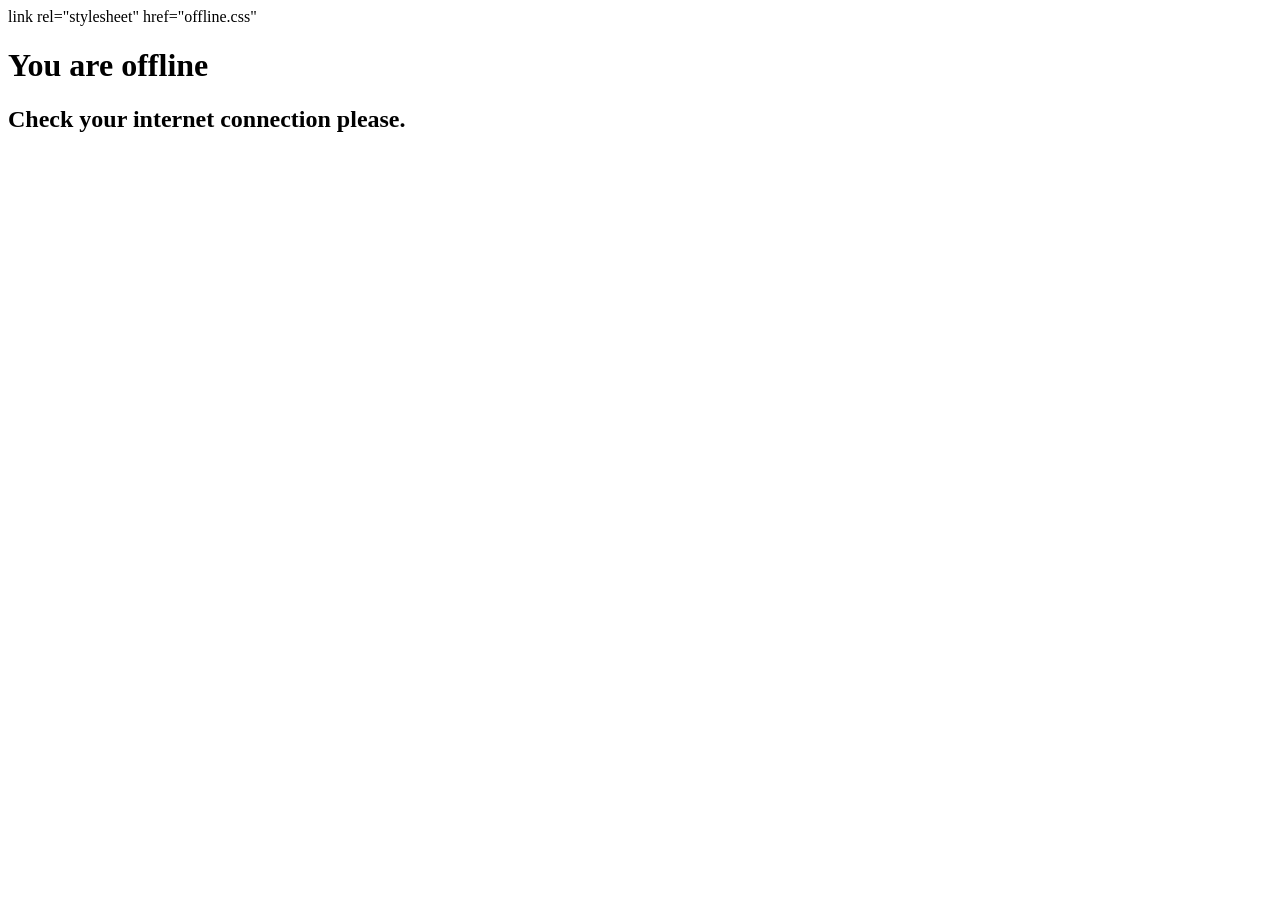
==== offline.html @ c35fc277 "done" ====
<!DOCTYPE html>
<html lang="en">
<head>
    <meta charset="UTF-8">
    <meta name="viewport" content="width=device-width, initial-scale=1.0">
    <title>Document</title>
    link rel="stylesheet" href="offline.css"
</head>
<body>
    <h1>You are offline</h1>
    <h2>Check your internet connection please.</h2>
</body>
</html>
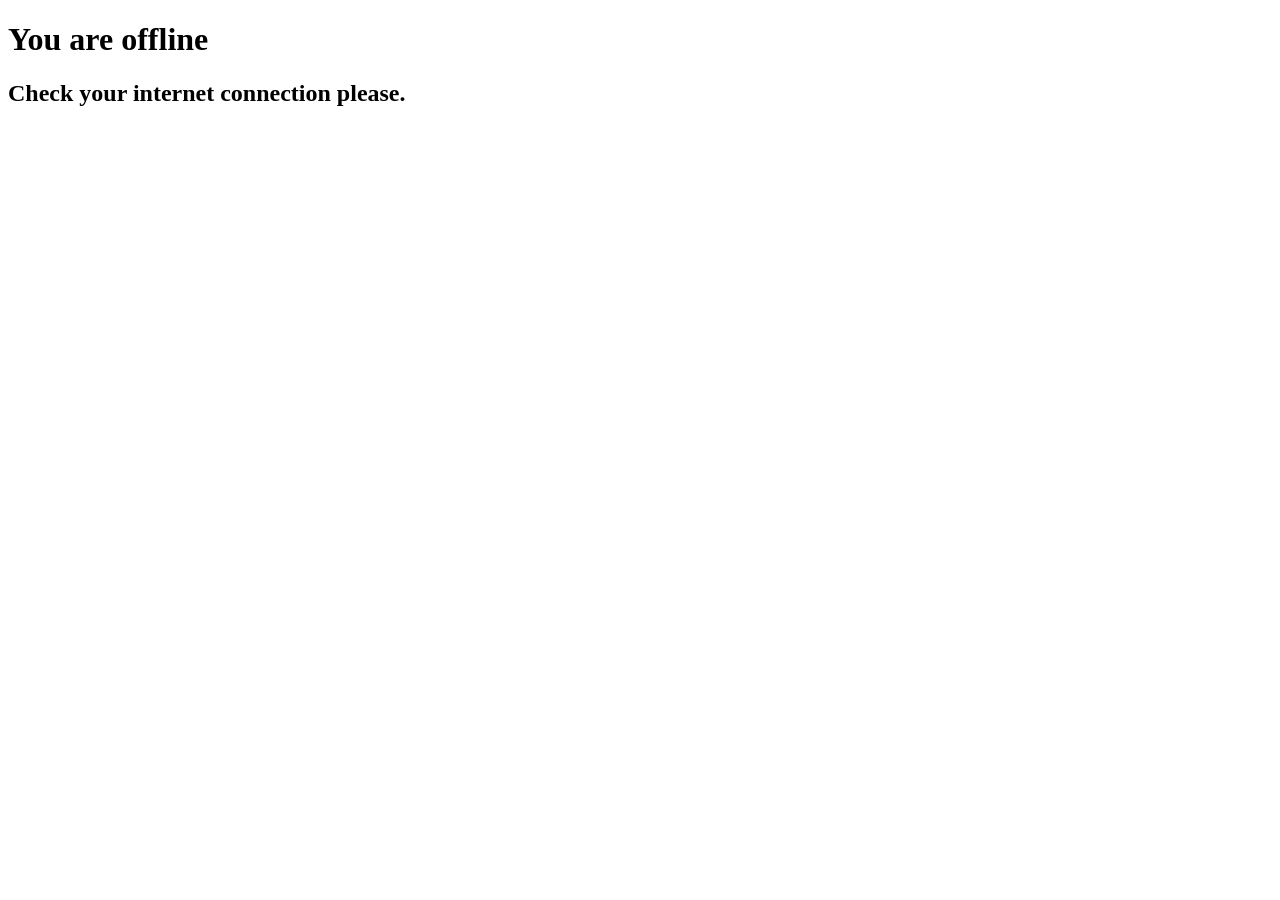
==== commit 266f89a5: "done" ====
--- a/offline.html
+++ b/offline.html
@@ -4,7 +4,7 @@
     <meta charset="UTF-8">
     <meta name="viewport" content="width=device-width, initial-scale=1.0">
     <title>Document</title>
-    link rel="stylesheet" href="offline.css"
+    <link rel="stylesheet" href="offline.css">
 </head>
 <body>
     <h1>You are offline</h1>
